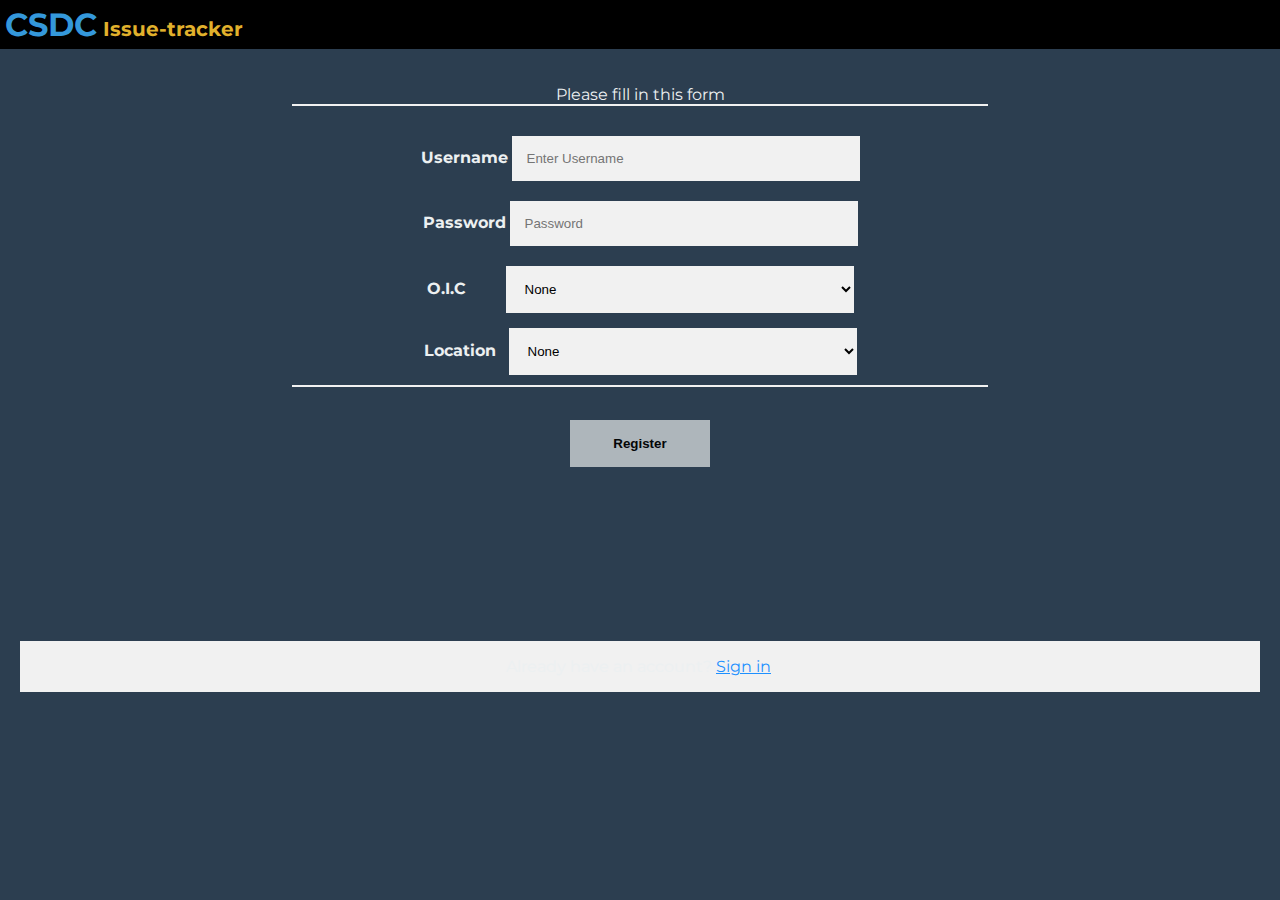
==== Pages/Issues-registration.html @ 7d3b5c37 "new pages" ====
<!DOCTYPE html>
<html lang="en">
<head>
    <meta charset="UTF-8">
    <meta name="viewport" content="width=device-width, initial-scale=1.0">
    <meta http-equiv="X-UA-Compatible" content="ie=edge">
    <!-- <link rel="stylesheet" href="../CSS/styles.css"> -->
    <link rel="stylesheet" href="../Pages/Issues/Issue.css">
    <link href="https://fonts.googleapis.com/css?family=Montserrat" rel="stylesheet">
    <title>Document</title>
</head>
<body>
  <div>
         <header>
               <a href="../index.html">
                  <div class="logo">
                      <h1>CSDC<span class="cs"> Issue-tracker</span> </h1>
                  </div>
              </a> 
        </header> 

        <div class="container-main">
            <form>
                <div class="container">
                  <!-- <h1>Register</h1> -->
                  <p>Please fill in this form </p>
                  <hr>
              
                  <!-- <label for="name"><b>Full Name</b></label>
                  <input type="text" placeholder="Enter Name" name="name" required>
                  <br>
               -->
                  <label for="username"><b>Username</b></label>
                  <input type="text" placeholder="Enter Username" name="username" required>
              <br>
                  <label for="psw"><b> Password</b></label>
                  <input type="password" placeholder="Password" name="psw" required>
                  <br>
                  <label for="business"> <b class="move"> O.I.C</b>

                      <select id="business" name="business">
                            <option value="First Choice">None</option>
                        <option value="First Choice">Status</option>
                        <option value="Second Choice">Inprogress</option>
                        <option value="Third Choice">Solve</option>
                        <option value="Fourth Choice">Not solved</option>
                      </select>
                      <br>
                      </label>
                      <label for="business"> <b class="move1"> Location </b>

                        <select id="business" name="business">
                                <option value="First Choice">None</option>
                          <option value="First Choice">Onshore</option>
                          <option value="Second Choice">Offshore</option>
                        </select>
                        </label>
                  <hr>
              
                  <!-- <p>By creating an account you agree to our <a href="#">Terms & Privacy</a>.</p> -->
                  <button type="submit" class="registerbtn">Register</button>
                </div>
        </div>
      </form>
       <script src="../Js/index.js"></script>       
                <footer class="container signin">
                  <p>Already have an account? <a href="#">Sign in</a>.</p>
                </footer>
             
            </div>
</body>
</html>
---- CSS/styles.css ----
*{
       box-sizing: border-box;
}
body{
    background:#fff;
    font-size: 14px;
    margin: 0;
    color: #fff;
    font-family: 'Montserrat', sans-serif;
}
h1,h2,h3,h4,h5,h6{
    margin: 0;
    padding:0;
}
.logo{
    width:50%; 
    float: left; 
    padding-left: 20px;
}
nav{
    width:50%; 
    float: left;
     text-align: right; 
      padding-right:20px;
      
}
ul{
  list-style: none;
  color: #e1b12c;   
}
.list-menu{
    padding: 9px;  
}
.list-main{
    text-align: right;
}
/* .dc{
    font-size: 15px;
    text-align: right;
} */
aside{
    width:200px;
    background: #2c3e50;  
    height: 100%;
    float: left;
    padding-left: 10px;
    padding-top: 35px;
    text-align: center;
}
aside a{
    text-decoration: none;
    color: #fff;
    font-size: 20px; 
}
.section{
    background: #95a5a6;    
    color: #000;
    height: 100%;
    font-size: 20px;
    width: calc(100% - 200px);
    float: left;
    padding: 40px
}
header{
    background-color: #000;
    padding:5px;
    height: 50px;
    overflow: hidden;
    line-height: 40px;
}
header h1{
    color: #3498db;
}
.cs{
    color: #e1b12c;
    font-size:20px;
}
header a{
  text-decoration: none;
  color: #3498db;
  font-weight: bolder;
  font-size: 20px;
}
header a:hover{
    color: white;

}
#left{
text-align: left;
}
.csdc{
    font-size:px;
}
.main-content{
    height: 100vh;
    background: blue;
}
footer{
    background: #000;
}
---- Pages/Issues/Issue.css ----
* {
    box-sizing: border-box;
    margin: 0;
    padding: 0;
    
}
body{
    background:#2c3e50;
    font-family: 'Montserrat', sans-serif;
    color: #ecf0f1;
}
.container-main{
  width: 60%;
  margin: auto;
}
header{
    background-color: #000;
    padding:5px;
    
}
header h1{
    color: #3498db;
}
header a{
    text-decoration: none;
}
.cs{
    color: #e1b12c;
    font-size:20px;
}

.container {
  margin: 20px;
  padding: 16px;
  text-align: center;
}
input[type=text], input[type=password] {
    width: 50%;
    padding: 15px;
    margin: 5px 0 15px 0;
    display: inline-block;
    border: none;
    background: #f1f1f1;
  }
  
  input[type=text]:focus, input[type=password]:focus {
    background-color: #ddd;
    outline: none;
  }
  hr {
    border: 1px solid #f1f1f1;
    margin-bottom: 25px;
    /* width: 60%; */
  }
  .registerbtn {
    background-color: #bdc3c7;
    color: black;
    font-weight: bolder;
    padding: 16px 20px;
    margin: 8px 0;
    border: none;
    cursor: pointer;
    width: 20%;
    opacity: 0.9;
  }
  
  .registerbtn:hover {
    opacity:1;
  }
  a {
    color: dodgerblue;
  }
  .signin {
    background-color: #f1f1f1;
    text-align: center;
    position: relative;
    top: 130px;
    bottom: 150px;
  }
  #business{
    position: relative;
    font-family: Arial, Helvetica, sans-serif;
    width: 50%;
    padding: 15px;
    margin: 5px 0 10px 0;
    display: inline-block;
    border: none;
    background: #f1f1f1;
  }
  .move{
    margin-right: 36px;
  }
  .move1{
      margin-right: 8px;
  }
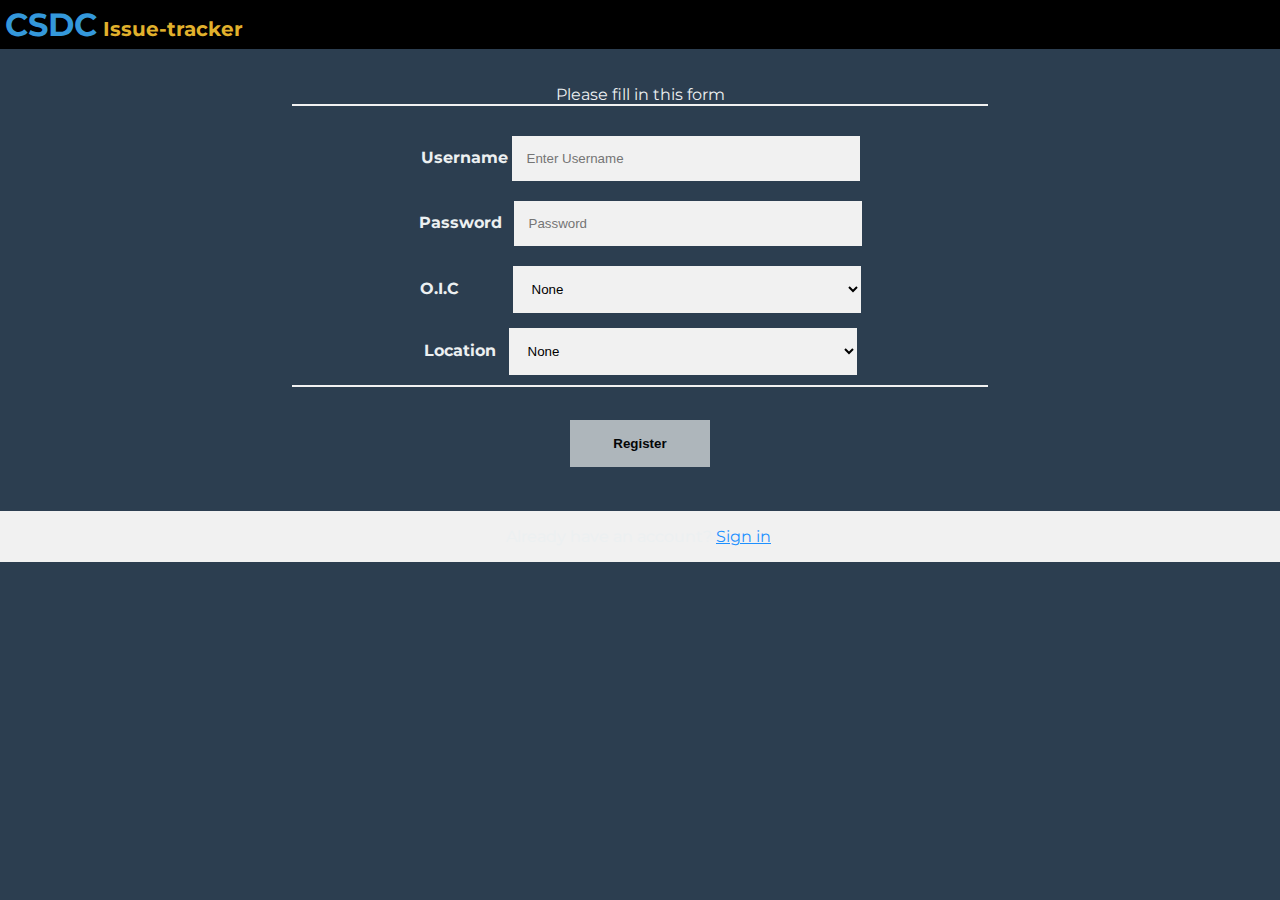
==== commit 630cb3d5: "new add" ====
--- a/Pages/Issues-registration.html
+++ b/Pages/Issues-registration.html
@@ -30,10 +30,11 @@
                   <input type="text" placeholder="Enter Name" name="name" required>
                   <br>
                -->
+               <div class="form-class">
                   <label for="username"><b>Username</b></label>
                   <input type="text" placeholder="Enter Username" name="username" required>
               <br>
-                  <label for="psw"><b> Password</b></label>
+                  <label for="psw"><b class="move1">  Password</b></label>
                   <input type="password" placeholder="Password" name="psw" required>
                   <br>
                   <label for="business"> <b class="move"> O.I.C</b>
@@ -56,13 +57,12 @@
                         </select>
                         </label>
                   <hr>
-              
+                </div>
                   <!-- <p>By creating an account you agree to our <a href="#">Terms & Privacy</a>.</p> -->
                   <button type="submit" class="registerbtn">Register</button>
                 </div>
         </div>
-      </form>
-       <script src="../Js/index.js"></script>       
+      </form>     
                 <footer class="container signin">
                   <p>Already have an account? <a href="#">Sign in</a>.</p>
                 </footer>
--- a/Pages/Issues/Issue.css
+++ b/Pages/Issues/Issue.css
@@ -12,6 +12,9 @@
 .container-main{
   width: 60%;
   margin: auto;
+}
+.form-class{
+  font-size: 100%;
 }
 header{
     background-color: #000;
@@ -73,9 +76,10 @@
   .signin {
     background-color: #f1f1f1;
     text-align: center;
-    position: relative;
+    margin: 0;
+    /* position: relative;
     top: 130px;
-    bottom: 150px;
+    bottom: 150px; */
   }
   #business{
     position: relative;
@@ -88,8 +92,11 @@
     background: #f1f1f1;
   }
   .move{
-    margin-right: 36px;
+    margin-right: 50px;
   }
   .move1{
       margin-right: 8px;
-  }+  }
+  /* p{
+    color: #000;
+  } */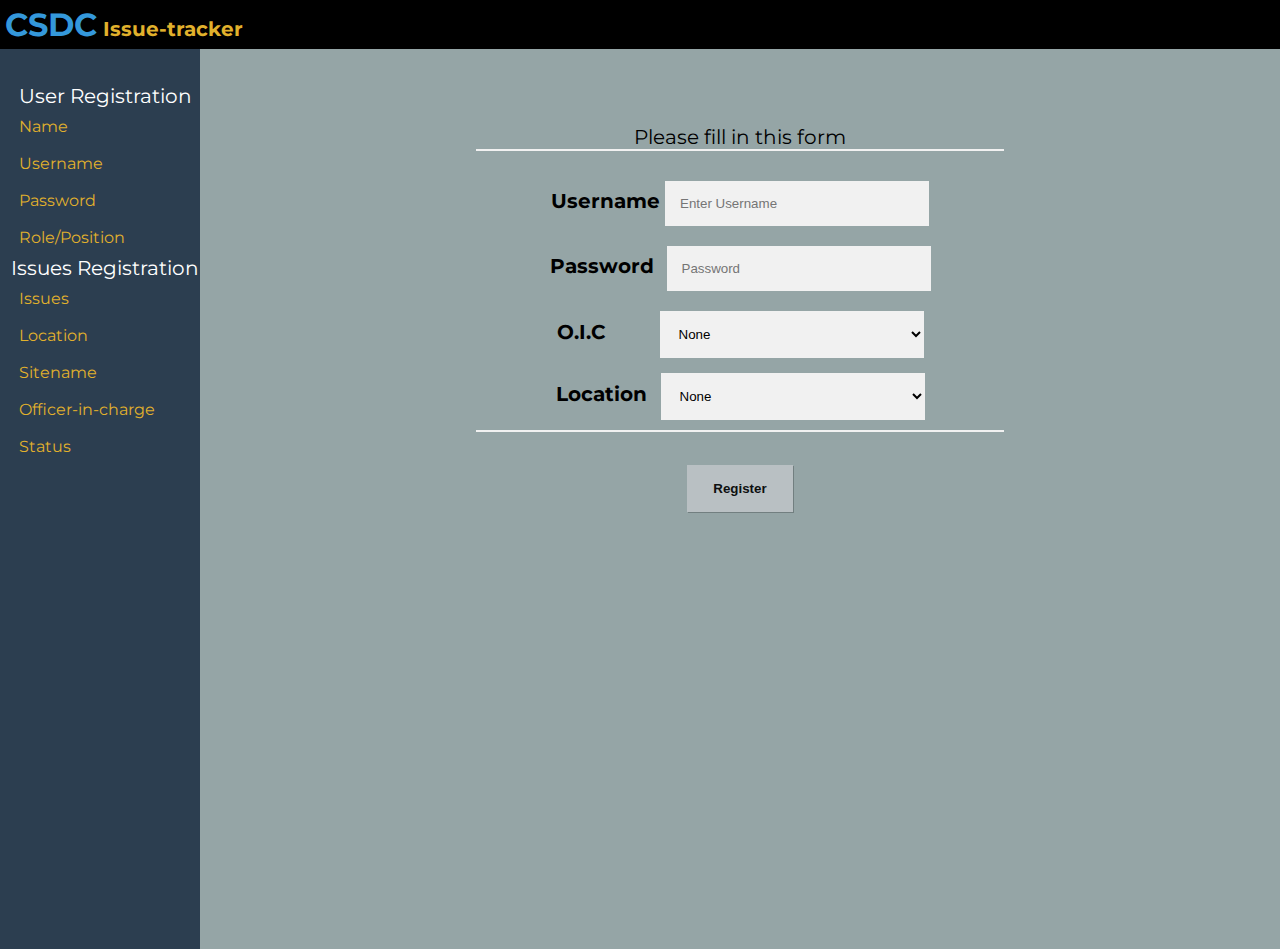
==== commit aa3de1c7: "changes in the ui" ====
--- a/Pages/Issues-registration.html
+++ b/Pages/Issues-registration.html
@@ -18,7 +18,28 @@
                   </div>
               </a> 
         </header> 
-
+        <div class="main-content">
+            <aside>
+                 <a href="../Pages/User-registration.html">User Registration</a>
+            
+                <ul class="list-main">
+                    <li class="list-menu">Name</li>
+                    <li class="list-menu">Username</li>
+                    <li class="list-menu">Password</li>
+                    <li class="list-menu">Role/Position</li>
+                </ul>
+                 <a class="space" href="../Pages/Issues-registration.html">Issues Registration</a>
+                 <ul  class="list-main">
+                    <li class="list-menu">Issues</li>
+                    <li class="list-menu">Location</li>
+                    <li class="list-menu">Sitename</li>
+                    <li class="list-menu">Officer-in-charge</li>
+                    <li class="list-menu">Status</li>
+                 </ul>
+             </aside>
+            <div class="section" >
+                <!-- <h1>WELCOME TO ISSUE-TRACKER</h1> -->
+          
         <div class="container-main">
             <form>
                 <div class="container">
@@ -62,10 +83,11 @@
                   <button type="submit" class="registerbtn">Register</button>
                 </div>
         </div>
-      </form>     
-                <footer class="container signin">
-                  <p>Already have an account? <a href="#">Sign in</a>.</p>
-                </footer>
+      </form>   
+    </div>  
+                <!-- <footer class="container signin">
+                  <p id="red">Already have an account? <a href="#">Sign in</a>.</p>
+                </footer> -->
              
             </div>
 </body>
--- a/CSS/styles.css
+++ b/CSS/styles.css
@@ -1,5 +1,8 @@
-*{
-       box-sizing: border-box;
+* {
+    box-sizing: border-box;
+    margin: 0;
+    padding: 0;
+    
 }
 body{
     background:#fff;
@@ -32,12 +35,8 @@
     padding: 9px;  
 }
 .list-main{
-    text-align: right;
-}
-/* .dc{
-    font-size: 15px;
-    text-align: right;
-} */
+    text-align: left;
+}
 aside{
     width:200px;
     background: #2c3e50;  
@@ -97,4 +96,143 @@
 }
 footer{
     background: #000;
-}+} 
+/* * {
+    box-sizing: border-box;
+    margin: 0;
+    padding: 0;
+    
+}
+body{
+    background:#2c3e50;
+    font-family: 'Montserrat', sans-serif;
+    color: #ecf0f1;
+    
+}
+.container-main{
+  width: 60%;
+  margin: auto;
+}
+.form-class{
+  font-size: 100%;
+}
+header{
+    background-color: #000;
+    padding:5px;
+    
+}
+header h1{
+    color: #3498db;
+}
+header a{
+    text-decoration: none;
+}
+.cs{
+    color: #e1b12c;
+    font-size:20px;
+}
+#red{
+  color: #000;
+}
+.container {
+  margin: 20px;
+  padding: 16px;
+  text-align: center;
+}
+input[type=text], input[type=password] {
+    width: 50%;
+    padding: 15px;
+    margin: 5px 0 15px 0;
+    display: inline-block;
+    border: none;
+    background: #f1f1f1;
+  }
+  
+  input[type=text]:focus, input[type=password]:focus {
+    background-color: #ddd;
+    outline: none;
+  }
+  hr {
+    border: 1px solid #f1f1f1;
+    margin-bottom: 25px;
+    
+  }
+  .registerbtn {
+    background-color: #bdc3c7;
+    color: black;
+    font-weight: bolder;
+    padding: 16px 20px;
+    margin: 8px 0;
+    border: none;
+    cursor: pointer;
+    width: 20%;
+    opacity: 0.9;
+    box-shadow: 1px 1px rgba(0, 0, 0, 0.25);
+  }
+  
+  .registerbtn:hover {
+    opacity:1;
+  }
+  a {
+    color: dodgerblue;
+  }
+  .signin {
+    background-color: #f1f1f1;
+    text-align: center;
+    margin: 0;
+   
+  }
+  #business{
+    position: relative;
+    font-family: Arial, Helvetica, sans-serif;
+    width: 50%;
+    padding: 15px;
+    margin: 5px 0 10px 0;
+    display: inline-block;
+    border: none;
+    background: #f1f1f1;
+  }
+  .move{
+    margin-right: 50px;
+  }
+  .move1{
+      margin-right: 8px;
+  }
+
+  .main-content{
+    height: 100vh;
+  
+}
+aside{
+  width:200px;
+  background: #2c3e50;  
+  height: 100%;
+  float: left;
+  padding-left: 10px;
+  padding-top: 35px;
+  text-align: center;
+}
+aside a{
+  text-decoration: none;
+  color: #fff;
+  font-size: 20px; 
+}
+.section{
+  background: #95a5a6;    
+  color: #000;
+  height: 100%;
+  font-size: 20px;
+  width: calc(100% - 200px);
+  float: left;
+  padding: 40px
+}
+ul{
+  list-style: none;
+  color: #e1b12c;   
+}
+.list-menu{
+    padding: 9px;  
+}
+.list-main{
+    text-align: left;
+} */--- a/Pages/Issues/Issue.css
+++ b/Pages/Issues/Issue.css
@@ -8,6 +8,7 @@
     background:#2c3e50;
     font-family: 'Montserrat', sans-serif;
     color: #ecf0f1;
+    
 }
 .container-main{
   width: 60%;
@@ -31,7 +32,9 @@
     color: #e1b12c;
     font-size:20px;
 }
-
+#red{
+  color: #000;
+}
 .container {
   margin: 20px;
   padding: 16px;
@@ -65,6 +68,7 @@
     cursor: pointer;
     width: 20%;
     opacity: 0.9;
+    box-shadow: 1px 1px rgba(0, 0, 0, 0.25);
   }
   
   .registerbtn:hover {
@@ -99,4 +103,41 @@
   }
   /* p{
     color: #000;
-  } */+  } */
+  .main-content{
+    height: 100vh;
+    /* background: blue; */
+}
+aside{
+  width:200px;
+  background: #2c3e50;  
+  height: 100%;
+  float: left;
+  padding-left: 10px;
+  padding-top: 35px;
+  text-align: center;
+}
+aside a{
+  text-decoration: none;
+  color: #fff;
+  font-size: 20px; 
+}
+.section{
+  background: #95a5a6;    
+  color: #000;
+  height: 100%;
+  font-size: 20px;
+  width: calc(100% - 200px);
+  float: left;
+  padding: 40px
+}
+ul{
+  list-style: none;
+  color: #e1b12c;   
+}
+.list-menu{
+    padding: 9px;  
+}
+.list-main{
+    text-align: left;
+}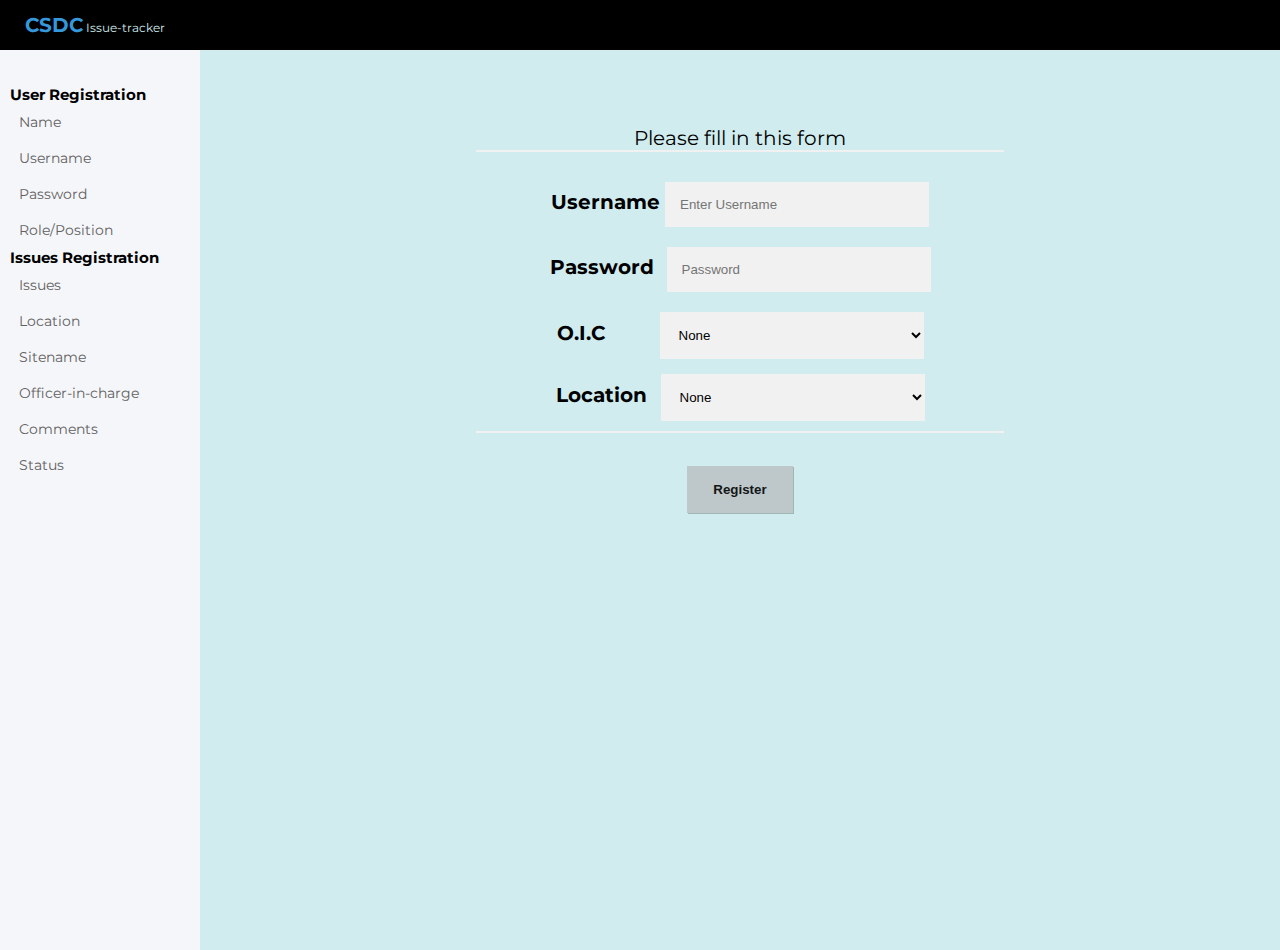
==== commit d7aaf0d5: "advance changes" ====
--- a/Pages/Issues-registration.html
+++ b/Pages/Issues-registration.html
@@ -4,7 +4,7 @@
     <meta charset="UTF-8">
     <meta name="viewport" content="width=device-width, initial-scale=1.0">
     <meta http-equiv="X-UA-Compatible" content="ie=edge">
-    <!-- <link rel="stylesheet" href="../CSS/styles.css"> -->
+    <link rel="stylesheet" href="../CSS/styles.css">
     <link rel="stylesheet" href="../Pages/Issues/Issue.css">
     <link href="https://fonts.googleapis.com/css?family=Montserrat" rel="stylesheet">
     <title>Document</title>
@@ -34,6 +34,7 @@
                     <li class="list-menu">Location</li>
                     <li class="list-menu">Sitename</li>
                     <li class="list-menu">Officer-in-charge</li>
+                    <li class="list-menu">Comments</li>
                     <li class="list-menu">Status</li>
                  </ul>
              </aside>
@@ -52,14 +53,16 @@
                   <br>
                -->
                <div class="form-class">
+                   <!-- Username -->
                   <label for="username"><b>Username</b></label>
                   <input type="text" placeholder="Enter Username" name="username" required>
               <br>
+              <!-- password -->
                   <label for="psw"><b class="move1">  Password</b></label>
                   <input type="password" placeholder="Password" name="psw" required>
                   <br>
+                  <!-- officer-in-charge -->
                   <label for="business"> <b class="move"> O.I.C</b>
-
                       <select id="business" name="business">
                             <option value="First Choice">None</option>
                         <option value="First Choice">Status</option>
@@ -69,8 +72,8 @@
                       </select>
                       <br>
                       </label>
+                      <!-- location -->
                       <label for="business"> <b class="move1"> Location </b>
-
                         <select id="business" name="business">
                                 <option value="First Choice">None</option>
                           <option value="First Choice">Onshore</option>
--- a/CSS/styles.css
+++ b/CSS/styles.css
@@ -10,6 +10,7 @@
     margin: 0;
     color: #fff;
     font-family: 'Montserrat', sans-serif;
+    overflow: hidden;
 }
 h1,h2,h3,h4,h5,h6{
     margin: 0;
@@ -19,17 +20,19 @@
     width:50%; 
     float: left; 
     padding-left: 20px;
+    font-size: 20px;
 }
 nav{
-    width:50%; 
-    float: left;
+     width:50%; 
+     float: left;
      text-align: right; 
-      padding-right:20px;
-      
+     padding-right:20px;
+     color: #fff;
+    
 }
 ul{
   list-style: none;
-  color: #e1b12c;   
+  color: #616060;   
 }
 .list-menu{
     padding: 9px;  
@@ -38,28 +41,49 @@
     text-align: left;
 }
 aside{
-    width:200px;
-    background: #2c3e50;  
+    width:230px;
+    background: #f5f6fa;  
     height: 100%;
     float: left;
-    padding-left: 10px;
-    padding-top: 35px;
-    text-align: center;
+    padding-left: 25px;
+    padding-top: 30px;
 }
 aside a{
     text-decoration: none;
-    color: #fff;
-    font-size: 20px; 
+    color: #000;
+    font-size: 15px; 
+    font-weight: bold;
 }
 .section{
-    background: #95a5a6;    
+    background: #d0ecee;    
     color: #000;
     height: 100%;
     font-size: 20px;
-    width: calc(100% - 200px);
+    width: calc(100% - 230px);
     float: left;
-    padding: 40px
+    padding: 40px;
+    background: #d0ecee;
+  /* position: relative;
+    -webkit-animation: mymove 5s infinite;  */
+    /* Safari 4.0 - 8.0 */
+  /* animation: mymove 5s infinite; */
 }
+/* Safari 4.0 - 8.0 */
+/* @-webkit-keyframes mymove {
+    from {left: 0px;}
+    to {left: 200px;}
+  }
+  
+  @keyframes mymove {
+    from {left: 0px;}
+    to {left: 200px;}
+  } */
+  .section h1{
+      /* background: red; */
+      text-align: center;
+      position: relative;
+     top: 220px;
+  }
 header{
     background-color: #000;
     padding:5px;
@@ -69,170 +93,31 @@
 }
 header h1{
     color: #3498db;
+    font-size: 20px;
 }
 .cs{
-    color: #e1b12c;
-    font-size:20px;
+    color:#d0ecee;
+    font-size:12px;
+    font-weight: lighter;
 }
 header a{
   text-decoration: none;
-  color: #3498db;
-  font-weight: bolder;
-  font-size: 20px;
+  color: #cac9c9;
+  /* font-weight: bold; */
+  font-size: 15px;
+  margin: 10px
 }
 header a:hover{
-    color: white;
+    color:#e1b12c; 
 
 }
 #left{
 text-align: left;
 }
-.csdc{
-    font-size:px;
-}
 .main-content{
     height: 100vh;
-    background: blue;
+    background: #d0ecee;
 }
 footer{
     background: #000;
 } 
-/* * {
-    box-sizing: border-box;
-    margin: 0;
-    padding: 0;
-    
-}
-body{
-    background:#2c3e50;
-    font-family: 'Montserrat', sans-serif;
-    color: #ecf0f1;
-    
-}
-.container-main{
-  width: 60%;
-  margin: auto;
-}
-.form-class{
-  font-size: 100%;
-}
-header{
-    background-color: #000;
-    padding:5px;
-    
-}
-header h1{
-    color: #3498db;
-}
-header a{
-    text-decoration: none;
-}
-.cs{
-    color: #e1b12c;
-    font-size:20px;
-}
-#red{
-  color: #000;
-}
-.container {
-  margin: 20px;
-  padding: 16px;
-  text-align: center;
-}
-input[type=text], input[type=password] {
-    width: 50%;
-    padding: 15px;
-    margin: 5px 0 15px 0;
-    display: inline-block;
-    border: none;
-    background: #f1f1f1;
-  }
-  
-  input[type=text]:focus, input[type=password]:focus {
-    background-color: #ddd;
-    outline: none;
-  }
-  hr {
-    border: 1px solid #f1f1f1;
-    margin-bottom: 25px;
-    
-  }
-  .registerbtn {
-    background-color: #bdc3c7;
-    color: black;
-    font-weight: bolder;
-    padding: 16px 20px;
-    margin: 8px 0;
-    border: none;
-    cursor: pointer;
-    width: 20%;
-    opacity: 0.9;
-    box-shadow: 1px 1px rgba(0, 0, 0, 0.25);
-  }
-  
-  .registerbtn:hover {
-    opacity:1;
-  }
-  a {
-    color: dodgerblue;
-  }
-  .signin {
-    background-color: #f1f1f1;
-    text-align: center;
-    margin: 0;
-   
-  }
-  #business{
-    position: relative;
-    font-family: Arial, Helvetica, sans-serif;
-    width: 50%;
-    padding: 15px;
-    margin: 5px 0 10px 0;
-    display: inline-block;
-    border: none;
-    background: #f1f1f1;
-  }
-  .move{
-    margin-right: 50px;
-  }
-  .move1{
-      margin-right: 8px;
-  }
-
-  .main-content{
-    height: 100vh;
-  
-}
-aside{
-  width:200px;
-  background: #2c3e50;  
-  height: 100%;
-  float: left;
-  padding-left: 10px;
-  padding-top: 35px;
-  text-align: center;
-}
-aside a{
-  text-decoration: none;
-  color: #fff;
-  font-size: 20px; 
-}
-.section{
-  background: #95a5a6;    
-  color: #000;
-  height: 100%;
-  font-size: 20px;
-  width: calc(100% - 200px);
-  float: left;
-  padding: 40px
-}
-ul{
-  list-style: none;
-  color: #e1b12c;   
-}
-.list-menu{
-    padding: 9px;  
-}
-.list-main{
-    text-align: left;
-} */--- a/Pages/Issues/Issue.css
+++ b/Pages/Issues/Issue.css
@@ -1,4 +1,4 @@
-* {
+ * {
     box-sizing: border-box;
     margin: 0;
     padding: 0;
@@ -8,6 +8,7 @@
     background:#2c3e50;
     font-family: 'Montserrat', sans-serif;
     color: #ecf0f1;
+    overflow: hidden;
     
 }
 .container-main{
@@ -56,7 +57,7 @@
   hr {
     border: 1px solid #f1f1f1;
     margin-bottom: 25px;
-    /* width: 60%; */
+   
   }
   .registerbtn {
     background-color: #bdc3c7;
@@ -81,9 +82,7 @@
     background-color: #f1f1f1;
     text-align: center;
     margin: 0;
-    /* position: relative;
-    top: 130px;
-    bottom: 150px; */
+   
   }
   #business{
     position: relative;
@@ -101,29 +100,27 @@
   .move1{
       margin-right: 8px;
   }
-  /* p{
-    color: #000;
-  } */
+  
   .main-content{
     height: 100vh;
-    /* background: blue; */
+   
 }
 aside{
   width:200px;
-  background: #2c3e50;  
+  background: #f5f6fa;  
   height: 100%;
   float: left;
   padding-left: 10px;
   padding-top: 35px;
-  text-align: center;
 }
 aside a{
   text-decoration: none;
-  color: #fff;
-  font-size: 20px; 
+  color: #000;
+  font-size: 15px; 
+  font-weight: bold;
 }
 .section{
-  background: #95a5a6;    
+  background: #d0ecee;  
   color: #000;
   height: 100%;
   font-size: 20px;
@@ -133,11 +130,102 @@
 }
 ul{
   list-style: none;
-  color: #e1b12c;   
+  color: #616060;    
 }
 .list-menu{
     padding: 9px;  
 }
 .list-main{
     text-align: left;
-}+} 
+
+
+
+.logo{
+  width:50%; 
+  float: left; 
+  padding-left: 20px;
+  font-size: 20px;
+}
+nav{
+   width:50%; 
+   float: left;
+   text-align: right; 
+   padding-right:20px;
+   color: #fff;
+  
+}
+ul{
+list-style: none;
+color: #616060;   
+}
+.list-menu{
+  padding: 9px;  
+}
+.list-main{
+  text-align: left;
+}
+aside{
+  width:200px;
+  background: #f5f6fa;  
+  height: 100%;
+  float: left;
+  padding-left: 10px;
+  padding-top: 35px;
+}
+aside a{
+  text-decoration: none;
+  color: #000;
+  font-size: 15px; 
+  font-weight: bold;
+}
+.section{
+  background: #d0ecee;    
+  color: #000;
+  height: 100%;
+  font-size: 20px;
+  width: calc(100% - 200px);
+  float: left;
+  padding: 40px;
+  background: #d0ecee;
+}
+header{
+  background-color: #000;
+  padding:5px;
+  height: 50px;
+  overflow: hidden;
+  line-height: 40px;
+}
+header h1{
+  color: #3498db;
+  font-size: 20px;
+}
+.cs{
+  color:#d0ecee;
+  font-size:12px;
+  font-weight: lighter;
+}
+header a{
+text-decoration: none;
+color: #cac9c9;
+/* font-weight: bold; */
+font-size: 15px;
+margin: 10px
+}
+header a:hover{
+  color:#e1b12c; 
+
+}
+#left{
+text-align: left;
+}
+.csdc{
+  font-size:px;
+}
+.main-content{
+  height: 100vh;
+  background: #d0ecee;
+}
+footer{
+  background: #000;
+} 
